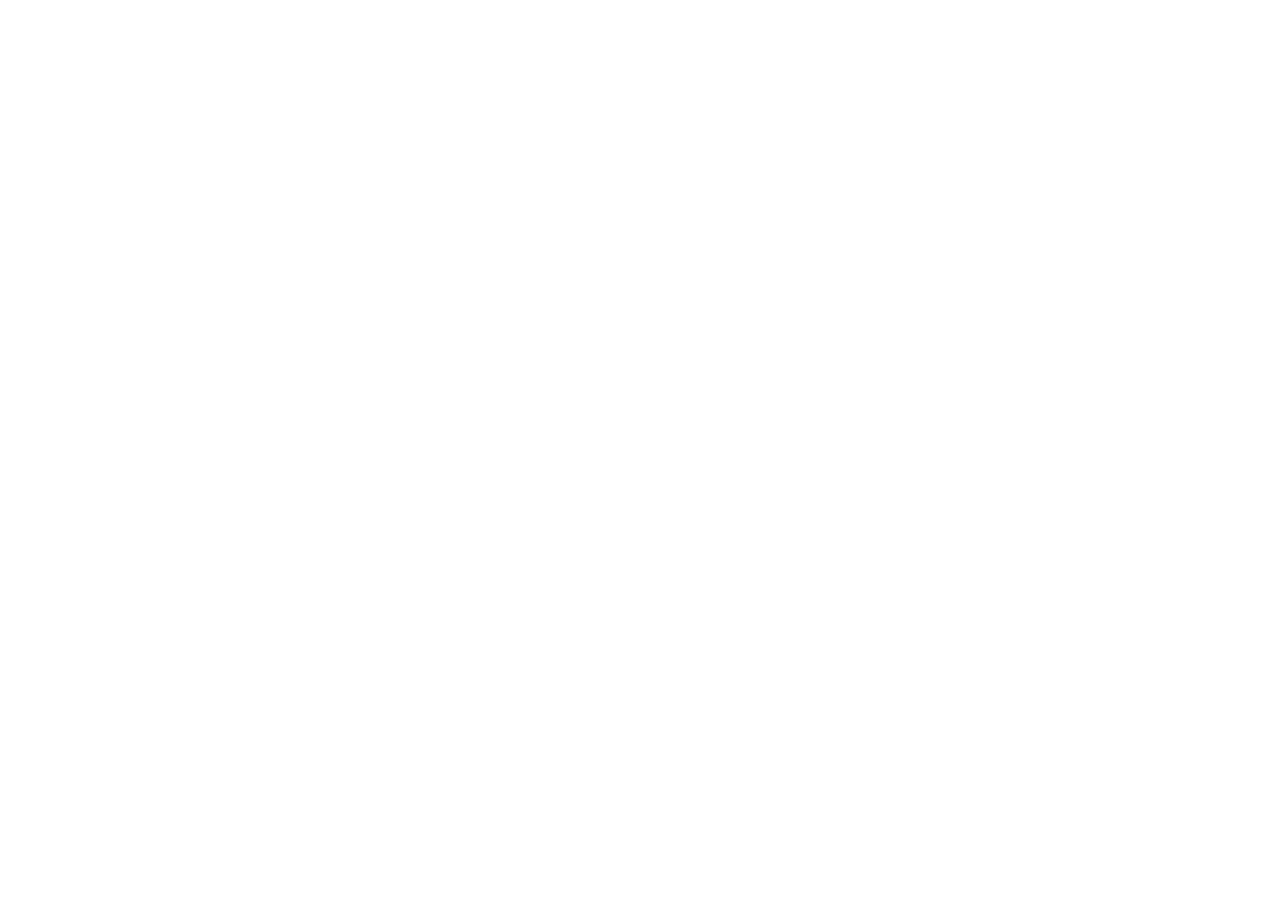
==== class_helper/templates/index.html @ 04d150af "2.0package" ====
<!DOCTYPE html>
<html lang="en">
<head>
    <meta charset="UTF-8">
    <meta http-equiv="X-UA-Compatible" content="IE=edge">
    <meta name="viewport" content="width=device-width, initial-scale=1.0">
    <title>配置界面</title>
</head>
<body>
    
</body>
</html>
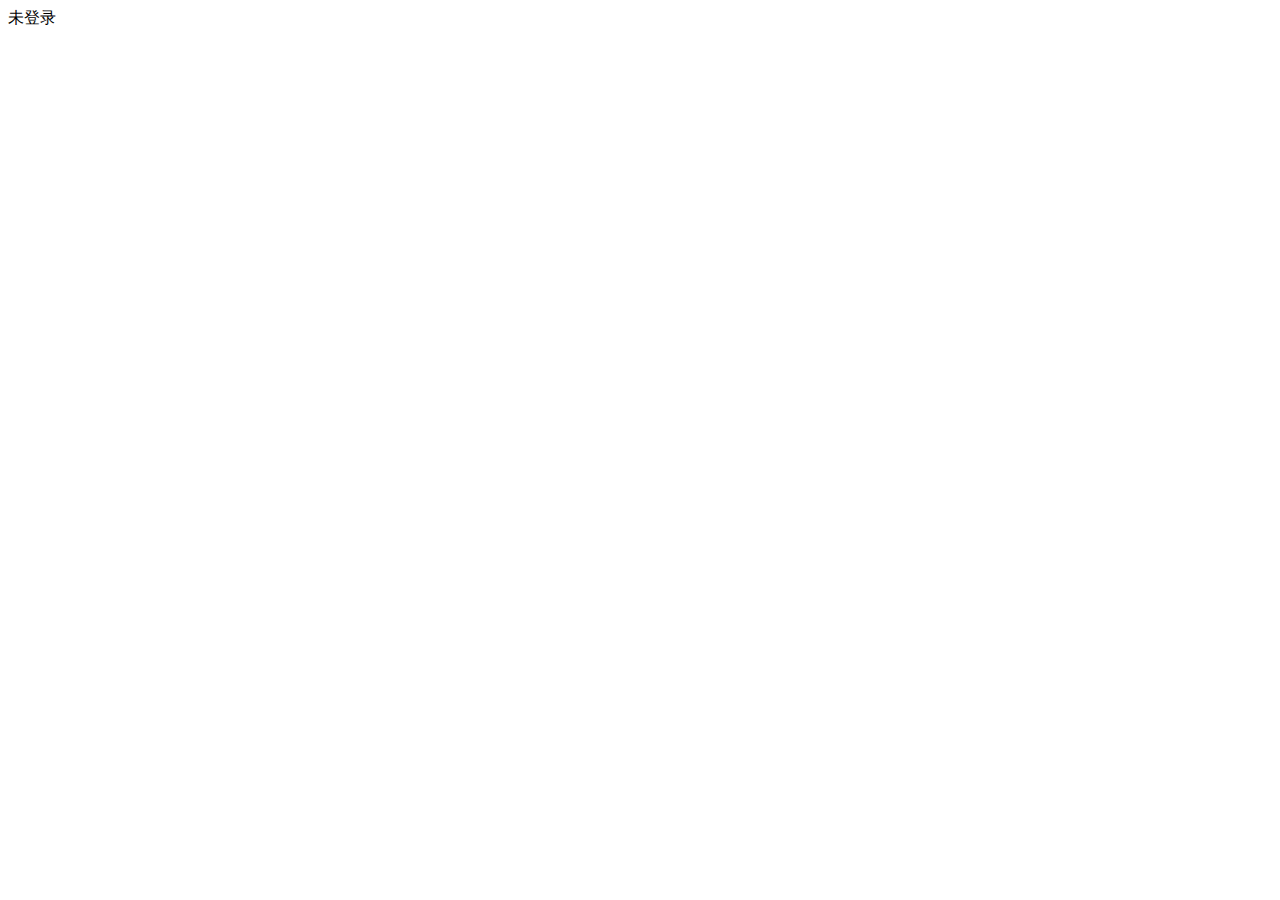
==== commit a09b2ca0: "实现前端数据向后端发送" ====
--- a/class_helper/templates/index.html
+++ b/class_helper/templates/index.html
@@ -4,9 +4,11 @@
     <meta charset="UTF-8">
     <meta http-equiv="X-UA-Compatible" content="IE=edge">
     <meta name="viewport" content="width=device-width, initial-scale=1.0">
-    <title>配置界面</title>
+    <link rel="shortcut icon" href="{{ url_for('static', filename='favicon.ico') }}">
+    <title>class helper</title>
 </head>
 <body>
-    
+    未登录
+    <br>
 </body>
 </html>